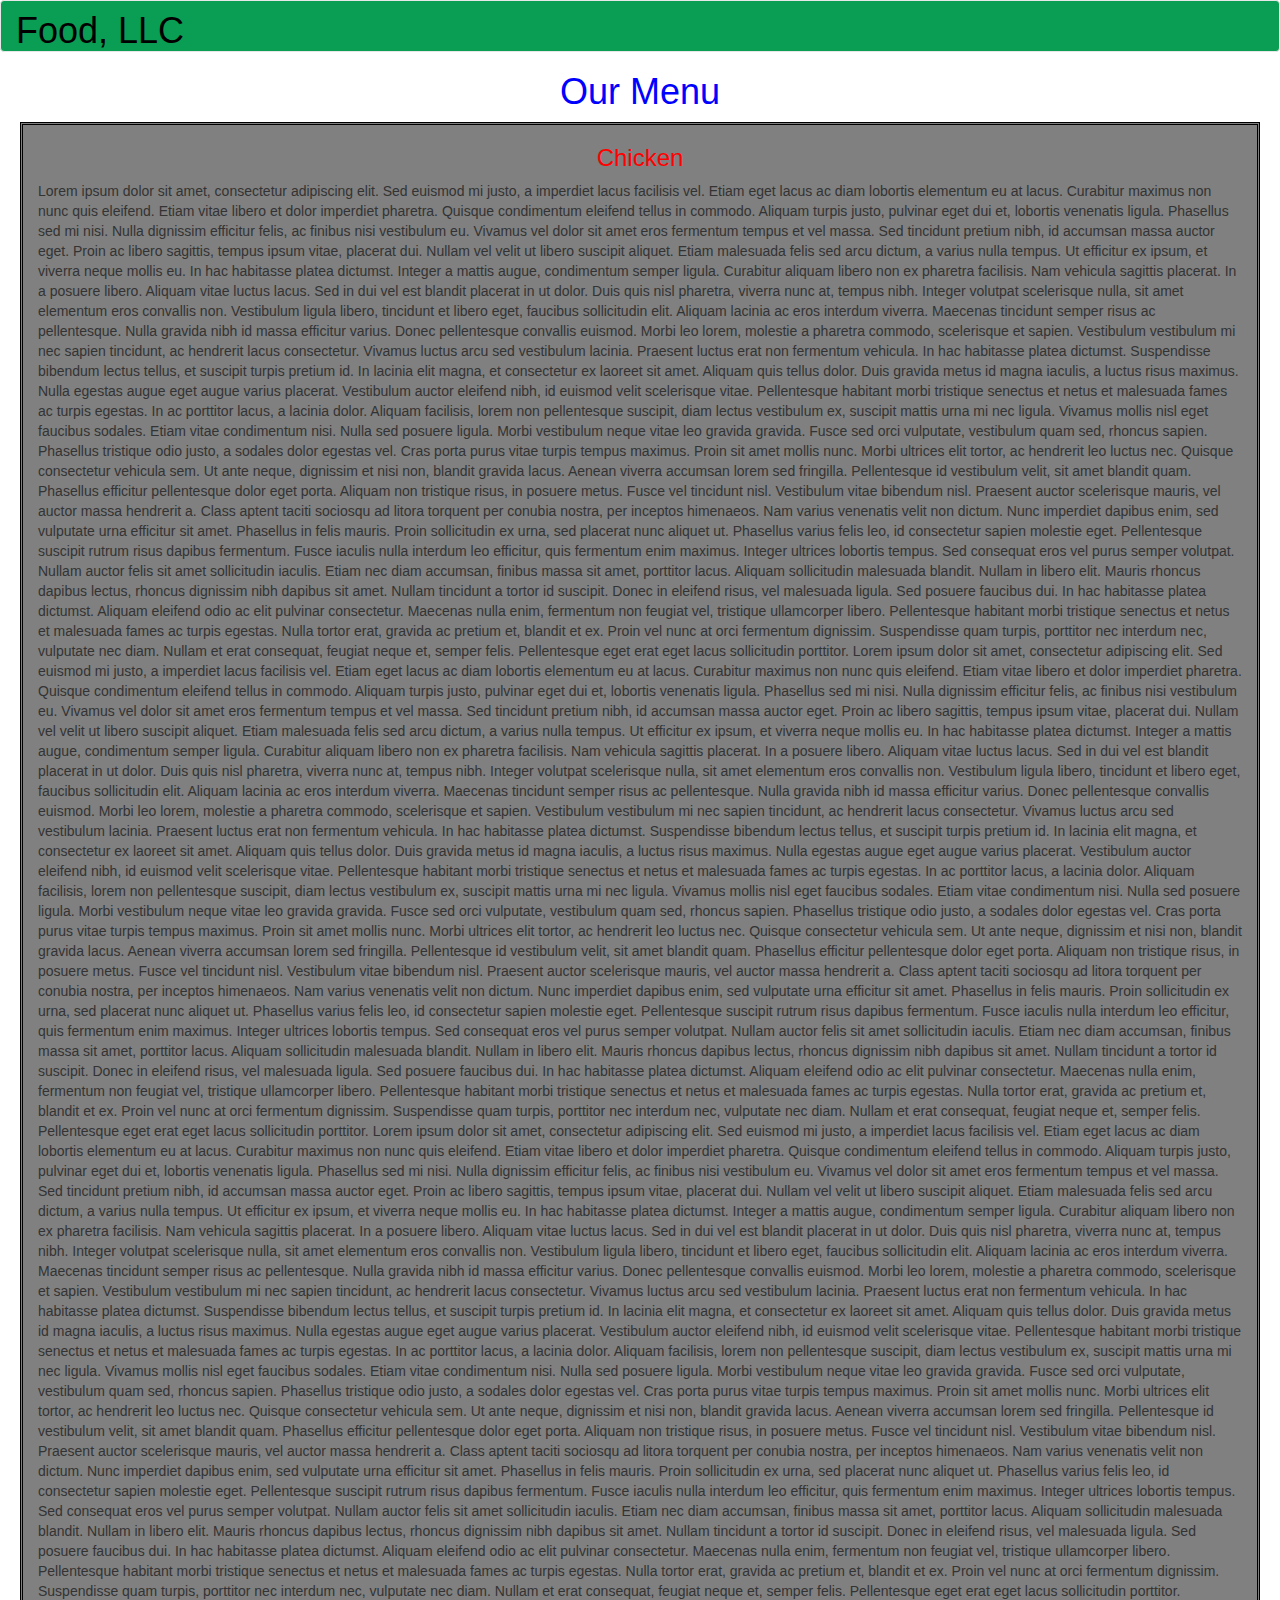
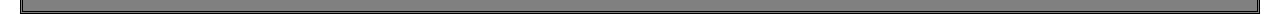
==== module3-solution/module3-solution.html @ 18265cf1 "module3" ====
<!DOCTYPE html>
<html>
<head>
	<meta charset="utf-8">
    <meta http-equiv="X-UA-Compatible" content="IE=edge">
    <meta name="viewport" content="width=device-width, initial-scale=1">
    <title>Module3-solution</title>
    <script src="//ajax.googleapis.com/ajax/libs/jquery/1.11.0/jquery.min.js"></script>
	<script src="//netdna.bootstrapcdn.com/bootstrap/3.1.1/js/bootstrap.min.js"></script>
	<link rel="stylesheet" type="text/css" href="//netdna.bootstrapcdn.com/bootstrap/3.1.1/css/bootstrap.min.css">
    <link rel="stylesheet" href="css/bootstrap.min.css">
    <link rel="stylesheet" href="css/module3-solution.css">
     <!-- jQuery (Bootstrap JS plugins depend on it) -->
    
</head>
<body>
	<nav class="navbar navbar-default">
	  <div class="container-fluid">
	    <!-- Brand and toggle get grouped for better mobile display -->
	    <div class="navbar-header">
	      <button type="button" class="navbar-toggle collapsed" data-toggle="collapse" data-target="#collapse-navbar" aria-expanded="false">
	        <span class="sr-only">Toggle navigation</span>
	        <span class="icon-bar"></span>
	        <span class="icon-bar"></span>
	        <span class="icon-bar"></span>
	      </button>
	      <a class="navbar-brand" href="#"><h1>Food, LLC</h1></a>
	    </div>

	    <!-- Collect the nav links, forms, and other content for toggling -->
	    <div class="collapse navbar-collapse " id="collapse-navbar">
	     <ul class="nav navbar-nav navbar-right visible-xs">
	        <li class="elementos_menu"><a href="#">Chicken</a></li>
	        <hr>
	        <li class="elementos_menu"><a href="#">Beef</a></li>
	        <hr>
	        <li class="elementos_menu"><a href="#">Sushi</a></li>
	        
	     </ul>
	    </div><!-- /.navbar-collapse -->
	  </div><!-- /.container-fluid -->
	</nav>
	<h1 class="title">Our Menu</h1>

	<div class="container-fluid div-margin1" id="main-content">
		<div class="row">
			<div class="col-xs-12 ">
				<h3 id="main-content-h3">Chicken</h3>
				<p>Lorem ipsum dolor sit amet, consectetur adipiscing elit. Sed euismod mi justo, a imperdiet lacus facilisis vel. Etiam eget lacus ac diam lobortis elementum eu at lacus. Curabitur maximus non nunc quis eleifend. Etiam vitae libero et dolor imperdiet pharetra. Quisque condimentum eleifend tellus in commodo. Aliquam turpis justo, pulvinar eget dui et, lobortis venenatis ligula. Phasellus sed mi nisi. Nulla dignissim efficitur felis, ac finibus nisi vestibulum eu. Vivamus vel dolor sit amet eros fermentum tempus et vel massa. Sed tincidunt pretium nibh, id accumsan massa auctor eget. Proin ac libero sagittis, tempus ipsum vitae, placerat dui. Nullam vel velit ut libero suscipit aliquet. Etiam malesuada felis sed arcu dictum, a varius nulla tempus.

				Ut efficitur ex ipsum, et viverra neque mollis eu. In hac habitasse platea dictumst. Integer a mattis augue, condimentum semper ligula. Curabitur aliquam libero non ex pharetra facilisis. Nam vehicula sagittis placerat. In a posuere libero. Aliquam vitae luctus lacus. Sed in dui vel est blandit placerat in ut dolor. Duis quis nisl pharetra, viverra nunc at, tempus nibh. Integer volutpat scelerisque nulla, sit amet elementum eros convallis non. Vestibulum ligula libero, tincidunt et libero eget, faucibus sollicitudin elit. Aliquam lacinia ac eros interdum viverra. Maecenas tincidunt semper risus ac pellentesque. Nulla gravida nibh id massa efficitur varius. Donec pellentesque convallis euismod.

				Morbi leo lorem, molestie a pharetra commodo, scelerisque et sapien. Vestibulum vestibulum mi nec sapien tincidunt, ac hendrerit lacus consectetur. Vivamus luctus arcu sed vestibulum lacinia. Praesent luctus erat non fermentum vehicula. In hac habitasse platea dictumst. Suspendisse bibendum lectus tellus, et suscipit turpis pretium id. In lacinia elit magna, et consectetur ex laoreet sit amet. Aliquam quis tellus dolor. Duis gravida metus id magna iaculis, a luctus risus maximus. Nulla egestas augue eget augue varius placerat. Vestibulum auctor eleifend nibh, id euismod velit scelerisque vitae. Pellentesque habitant morbi tristique senectus et netus et malesuada fames ac turpis egestas. In ac porttitor lacus, a lacinia dolor. Aliquam facilisis, lorem non pellentesque suscipit, diam lectus vestibulum ex, suscipit mattis urna mi nec ligula. Vivamus mollis nisl eget faucibus sodales.

				Etiam vitae condimentum nisi. Nulla sed posuere ligula. Morbi vestibulum neque vitae leo gravida gravida. Fusce sed orci vulputate, vestibulum quam sed, rhoncus sapien. Phasellus tristique odio justo, a sodales dolor egestas vel. Cras porta purus vitae turpis tempus maximus. Proin sit amet mollis nunc. Morbi ultrices elit tortor, ac hendrerit leo luctus nec.

				Quisque consectetur vehicula sem. Ut ante neque, dignissim et nisi non, blandit gravida lacus. Aenean viverra accumsan lorem sed fringilla. Pellentesque id vestibulum velit, sit amet blandit quam. Phasellus efficitur pellentesque dolor eget porta. Aliquam non tristique risus, in posuere metus. Fusce vel tincidunt nisl. Vestibulum vitae bibendum nisl. Praesent auctor scelerisque mauris, vel auctor massa hendrerit a. Class aptent taciti sociosqu ad litora torquent per conubia nostra, per inceptos himenaeos. Nam varius venenatis velit non dictum. Nunc imperdiet dapibus enim, sed vulputate urna efficitur sit amet.

				Phasellus in felis mauris. Proin sollicitudin ex urna, sed placerat nunc aliquet ut. Phasellus varius felis leo, id consectetur sapien molestie eget. Pellentesque suscipit rutrum risus dapibus fermentum. Fusce iaculis nulla interdum leo efficitur, quis fermentum enim maximus. Integer ultrices lobortis tempus. Sed consequat eros vel purus semper volutpat. Nullam auctor felis sit amet sollicitudin iaculis. Etiam nec diam accumsan, finibus massa sit amet, porttitor lacus. Aliquam sollicitudin malesuada blandit. Nullam in libero elit. Mauris rhoncus dapibus lectus, rhoncus dignissim nibh dapibus sit amet. Nullam tincidunt a tortor id suscipit. Donec in eleifend risus, vel malesuada ligula.

				Sed posuere faucibus dui. In hac habitasse platea dictumst. Aliquam eleifend odio ac elit pulvinar consectetur. Maecenas nulla enim, fermentum non feugiat vel, tristique ullamcorper libero. Pellentesque habitant morbi tristique senectus et netus et malesuada fames ac turpis egestas. Nulla tortor erat, gravida ac pretium et, blandit et ex. Proin vel nunc at orci fermentum dignissim. Suspendisse quam turpis, porttitor nec interdum nec, vulputate nec diam. Nullam et erat consequat, feugiat neque et, semper felis. Pellentesque eget erat eget lacus sollicitudin porttitor.
				Lorem ipsum dolor sit amet, consectetur adipiscing elit. Sed euismod mi justo, a imperdiet lacus facilisis vel. Etiam eget lacus ac diam lobortis elementum eu at lacus. Curabitur maximus non nunc quis eleifend. Etiam vitae libero et dolor imperdiet pharetra. Quisque condimentum eleifend tellus in commodo. Aliquam turpis justo, pulvinar eget dui et, lobortis venenatis ligula. Phasellus sed mi nisi. Nulla dignissim efficitur felis, ac finibus nisi vestibulum eu. Vivamus vel dolor sit amet eros fermentum tempus et vel massa. Sed tincidunt pretium nibh, id accumsan massa auctor eget. Proin ac libero sagittis, tempus ipsum vitae, placerat dui. Nullam vel velit ut libero suscipit aliquet. Etiam malesuada felis sed arcu dictum, a varius nulla tempus.

				Ut efficitur ex ipsum, et viverra neque mollis eu. In hac habitasse platea dictumst. Integer a mattis augue, condimentum semper ligula. Curabitur aliquam libero non ex pharetra facilisis. Nam vehicula sagittis placerat. In a posuere libero. Aliquam vitae luctus lacus. Sed in dui vel est blandit placerat in ut dolor. Duis quis nisl pharetra, viverra nunc at, tempus nibh. Integer volutpat scelerisque nulla, sit amet elementum eros convallis non. Vestibulum ligula libero, tincidunt et libero eget, faucibus sollicitudin elit. Aliquam lacinia ac eros interdum viverra. Maecenas tincidunt semper risus ac pellentesque. Nulla gravida nibh id massa efficitur varius. Donec pellentesque convallis euismod.

				Morbi leo lorem, molestie a pharetra commodo, scelerisque et sapien. Vestibulum vestibulum mi nec sapien tincidunt, ac hendrerit lacus consectetur. Vivamus luctus arcu sed vestibulum lacinia. Praesent luctus erat non fermentum vehicula. In hac habitasse platea dictumst. Suspendisse bibendum lectus tellus, et suscipit turpis pretium id. In lacinia elit magna, et consectetur ex laoreet sit amet. Aliquam quis tellus dolor. Duis gravida metus id magna iaculis, a luctus risus maximus. Nulla egestas augue eget augue varius placerat. Vestibulum auctor eleifend nibh, id euismod velit scelerisque vitae. Pellentesque habitant morbi tristique senectus et netus et malesuada fames ac turpis egestas. In ac porttitor lacus, a lacinia dolor. Aliquam facilisis, lorem non pellentesque suscipit, diam lectus vestibulum ex, suscipit mattis urna mi nec ligula. Vivamus mollis nisl eget faucibus sodales.

				Etiam vitae condimentum nisi. Nulla sed posuere ligula. Morbi vestibulum neque vitae leo gravida gravida. Fusce sed orci vulputate, vestibulum quam sed, rhoncus sapien. Phasellus tristique odio justo, a sodales dolor egestas vel. Cras porta purus vitae turpis tempus maximus. Proin sit amet mollis nunc. Morbi ultrices elit tortor, ac hendrerit leo luctus nec.

				Quisque consectetur vehicula sem. Ut ante neque, dignissim et nisi non, blandit gravida lacus. Aenean viverra accumsan lorem sed fringilla. Pellentesque id vestibulum velit, sit amet blandit quam. Phasellus efficitur pellentesque dolor eget porta. Aliquam non tristique risus, in posuere metus. Fusce vel tincidunt nisl. Vestibulum vitae bibendum nisl. Praesent auctor scelerisque mauris, vel auctor massa hendrerit a. Class aptent taciti sociosqu ad litora torquent per conubia nostra, per inceptos himenaeos. Nam varius venenatis velit non dictum. Nunc imperdiet dapibus enim, sed vulputate urna efficitur sit amet.

				Phasellus in felis mauris. Proin sollicitudin ex urna, sed placerat nunc aliquet ut. Phasellus varius felis leo, id consectetur sapien molestie eget. Pellentesque suscipit rutrum risus dapibus fermentum. Fusce iaculis nulla interdum leo efficitur, quis fermentum enim maximus. Integer ultrices lobortis tempus. Sed consequat eros vel purus semper volutpat. Nullam auctor felis sit amet sollicitudin iaculis. Etiam nec diam accumsan, finibus massa sit amet, porttitor lacus. Aliquam sollicitudin malesuada blandit. Nullam in libero elit. Mauris rhoncus dapibus lectus, rhoncus dignissim nibh dapibus sit amet. Nullam tincidunt a tortor id suscipit. Donec in eleifend risus, vel malesuada ligula.

				Sed posuere faucibus dui. In hac habitasse platea dictumst. Aliquam eleifend odio ac elit pulvinar consectetur. Maecenas nulla enim, fermentum non feugiat vel, tristique ullamcorper libero. Pellentesque habitant morbi tristique senectus et netus et malesuada fames ac turpis egestas. Nulla tortor erat, gravida ac pretium et, blandit et ex. Proin vel nunc at orci fermentum dignissim. Suspendisse quam turpis, porttitor nec interdum nec, vulputate nec diam. Nullam et erat consequat, feugiat neque et, semper felis. Pellentesque eget erat eget lacus sollicitudin porttitor.
				Lorem ipsum dolor sit amet, consectetur adipiscing elit. Sed euismod mi justo, a imperdiet lacus facilisis vel. Etiam eget lacus ac diam lobortis elementum eu at lacus. Curabitur maximus non nunc quis eleifend. Etiam vitae libero et dolor imperdiet pharetra. Quisque condimentum eleifend tellus in commodo. Aliquam turpis justo, pulvinar eget dui et, lobortis venenatis ligula. Phasellus sed mi nisi. Nulla dignissim efficitur felis, ac finibus nisi vestibulum eu. Vivamus vel dolor sit amet eros fermentum tempus et vel massa. Sed tincidunt pretium nibh, id accumsan massa auctor eget. Proin ac libero sagittis, tempus ipsum vitae, placerat dui. Nullam vel velit ut libero suscipit aliquet. Etiam malesuada felis sed arcu dictum, a varius nulla tempus.

				Ut efficitur ex ipsum, et viverra neque mollis eu. In hac habitasse platea dictumst. Integer a mattis augue, condimentum semper ligula. Curabitur aliquam libero non ex pharetra facilisis. Nam vehicula sagittis placerat. In a posuere libero. Aliquam vitae luctus lacus. Sed in dui vel est blandit placerat in ut dolor. Duis quis nisl pharetra, viverra nunc at, tempus nibh. Integer volutpat scelerisque nulla, sit amet elementum eros convallis non. Vestibulum ligula libero, tincidunt et libero eget, faucibus sollicitudin elit. Aliquam lacinia ac eros interdum viverra. Maecenas tincidunt semper risus ac pellentesque. Nulla gravida nibh id massa efficitur varius. Donec pellentesque convallis euismod.

				Morbi leo lorem, molestie a pharetra commodo, scelerisque et sapien. Vestibulum vestibulum mi nec sapien tincidunt, ac hendrerit lacus consectetur. Vivamus luctus arcu sed vestibulum lacinia. Praesent luctus erat non fermentum vehicula. In hac habitasse platea dictumst. Suspendisse bibendum lectus tellus, et suscipit turpis pretium id. In lacinia elit magna, et consectetur ex laoreet sit amet. Aliquam quis tellus dolor. Duis gravida metus id magna iaculis, a luctus risus maximus. Nulla egestas augue eget augue varius placerat. Vestibulum auctor eleifend nibh, id euismod velit scelerisque vitae. Pellentesque habitant morbi tristique senectus et netus et malesuada fames ac turpis egestas. In ac porttitor lacus, a lacinia dolor. Aliquam facilisis, lorem non pellentesque suscipit, diam lectus vestibulum ex, suscipit mattis urna mi nec ligula. Vivamus mollis nisl eget faucibus sodales.

				Etiam vitae condimentum nisi. Nulla sed posuere ligula. Morbi vestibulum neque vitae leo gravida gravida. Fusce sed orci vulputate, vestibulum quam sed, rhoncus sapien. Phasellus tristique odio justo, a sodales dolor egestas vel. Cras porta purus vitae turpis tempus maximus. Proin sit amet mollis nunc. Morbi ultrices elit tortor, ac hendrerit leo luctus nec.

				Quisque consectetur vehicula sem. Ut ante neque, dignissim et nisi non, blandit gravida lacus. Aenean viverra accumsan lorem sed fringilla. Pellentesque id vestibulum velit, sit amet blandit quam. Phasellus efficitur pellentesque dolor eget porta. Aliquam non tristique risus, in posuere metus. Fusce vel tincidunt nisl. Vestibulum vitae bibendum nisl. Praesent auctor scelerisque mauris, vel auctor massa hendrerit a. Class aptent taciti sociosqu ad litora torquent per conubia nostra, per inceptos himenaeos. Nam varius venenatis velit non dictum. Nunc imperdiet dapibus enim, sed vulputate urna efficitur sit amet.

				Phasellus in felis mauris. Proin sollicitudin ex urna, sed placerat nunc aliquet ut. Phasellus varius felis leo, id consectetur sapien molestie eget. Pellentesque suscipit rutrum risus dapibus fermentum. Fusce iaculis nulla interdum leo efficitur, quis fermentum enim maximus. Integer ultrices lobortis tempus. Sed consequat eros vel purus semper volutpat. Nullam auctor felis sit amet sollicitudin iaculis. Etiam nec diam accumsan, finibus massa sit amet, porttitor lacus. Aliquam sollicitudin malesuada blandit. Nullam in libero elit. Mauris rhoncus dapibus lectus, rhoncus dignissim nibh dapibus sit amet. Nullam tincidunt a tortor id suscipit. Donec in eleifend risus, vel malesuada ligula.

				Sed posuere faucibus dui. In hac habitasse platea dictumst. Aliquam eleifend odio ac elit pulvinar consectetur. Maecenas nulla enim, fermentum non feugiat vel, tristique ullamcorper libero. Pellentesque habitant morbi tristique senectus et netus et malesuada fames ac turpis egestas. Nulla tortor erat, gravida ac pretium et, blandit et ex. Proin vel nunc at orci fermentum dignissim. Suspendisse quam turpis, porttitor nec interdum nec, vulputate nec diam. Nullam et erat consequat, feugiat neque et, semper felis. Pellentesque eget erat eget lacus sollicitudin porttitor.

				</p>
			</div>
		</div>
	</div>

</body>
</html>
---- module3-solution/css/module3-solution.css ----
body {

}

.title{
	text-align: center;
	color: blue;
}

#main-content {
	
	border-color: black;
	background-color: grey;
	border-style:double;
}

#collapse-navbar a {
	text-align: center;
	font-size: 14px;
	color:black;

}

#collapse-navbar hr {
	border: 1px solid black;

}

 .collapse .navbar-collapse {
	border-color:black;

}


#main-content-h3 {
	text-align: center;
	color: red;
}

.div-margin1 {

	margin-left: 20px;
	margin-right: 20px;
}

.navbar,.navbar-default{
	background-color:  #099e53 ;
}

.navbar-brand h1 {
	color:black;
	font-size: : 24px;
	margin-top:-5px; 
	padding-bottom:0;
	margin-bottom: 0; 
}

.navbar-header button.navbar-toggle, .navbar-header .icon-bar{
	border:1px solid  #abc202;
	
}

.nav .navbar-nav {
	color:black;
}
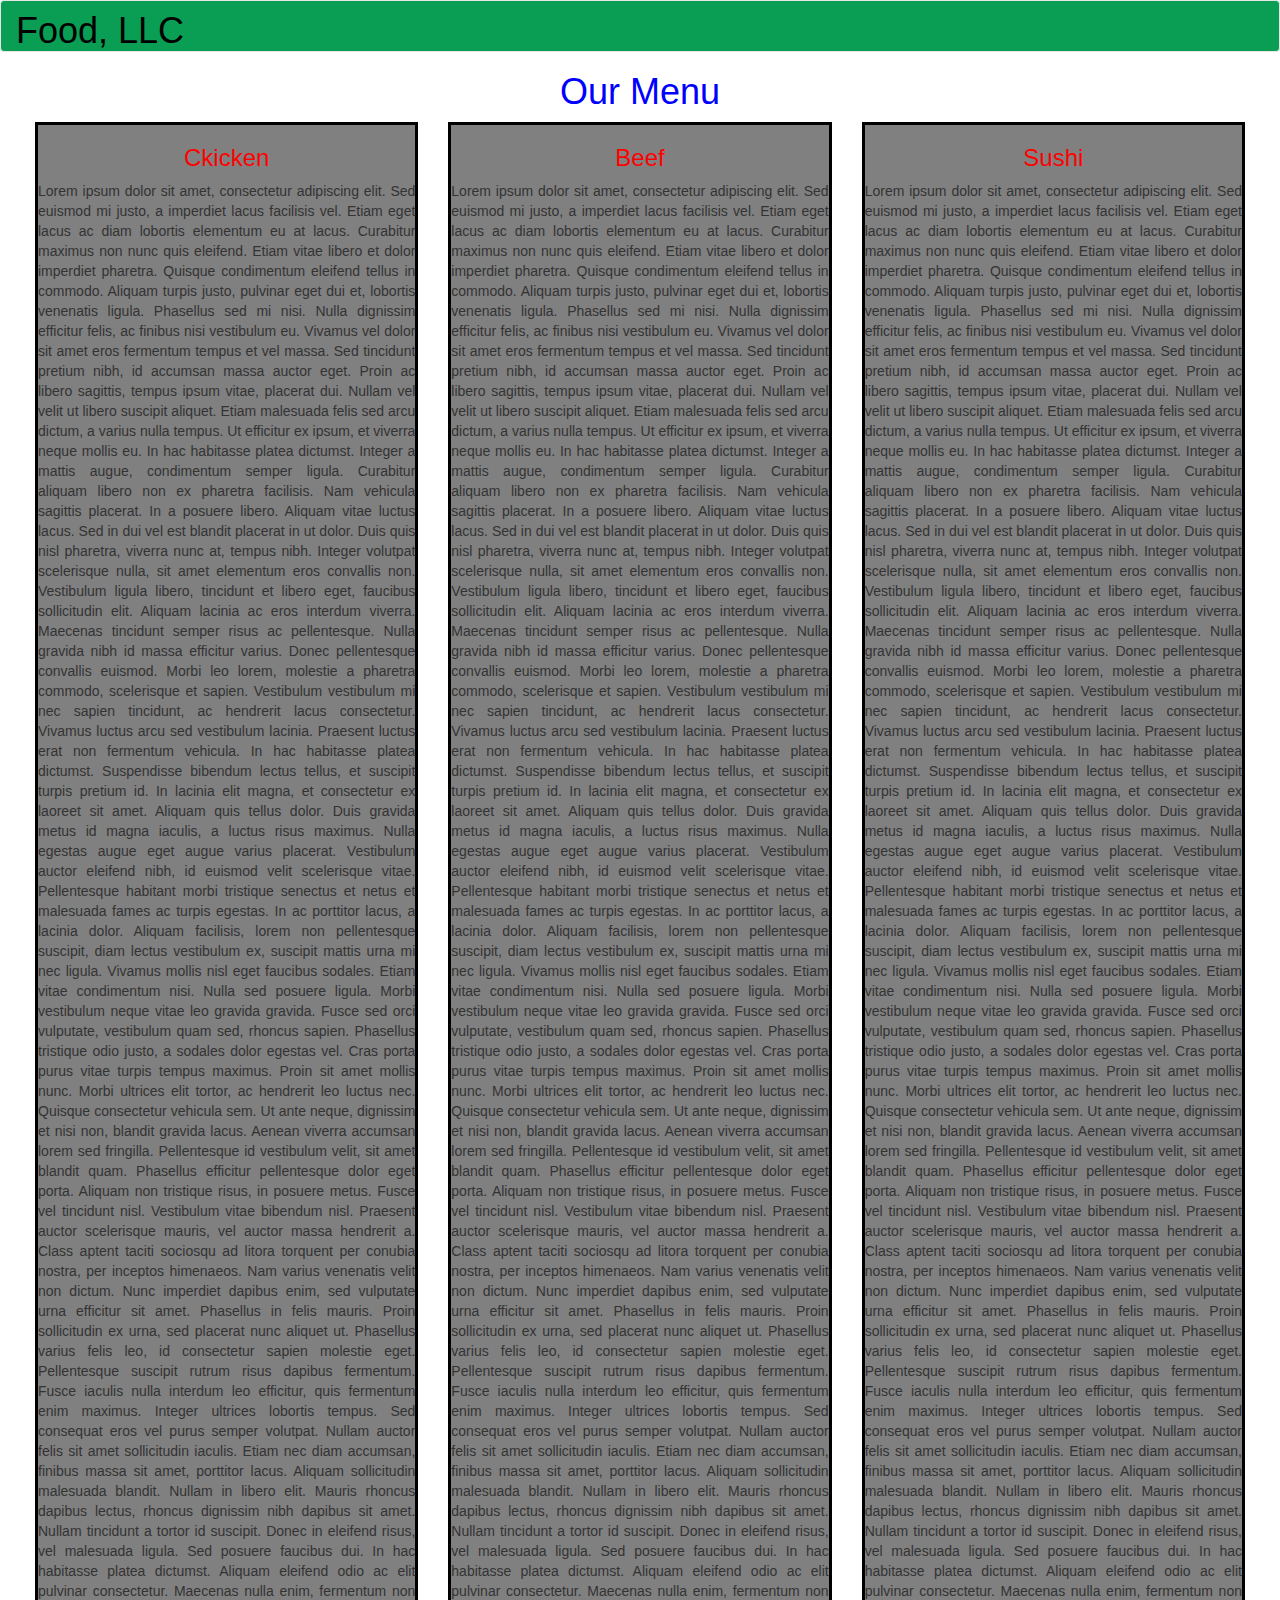
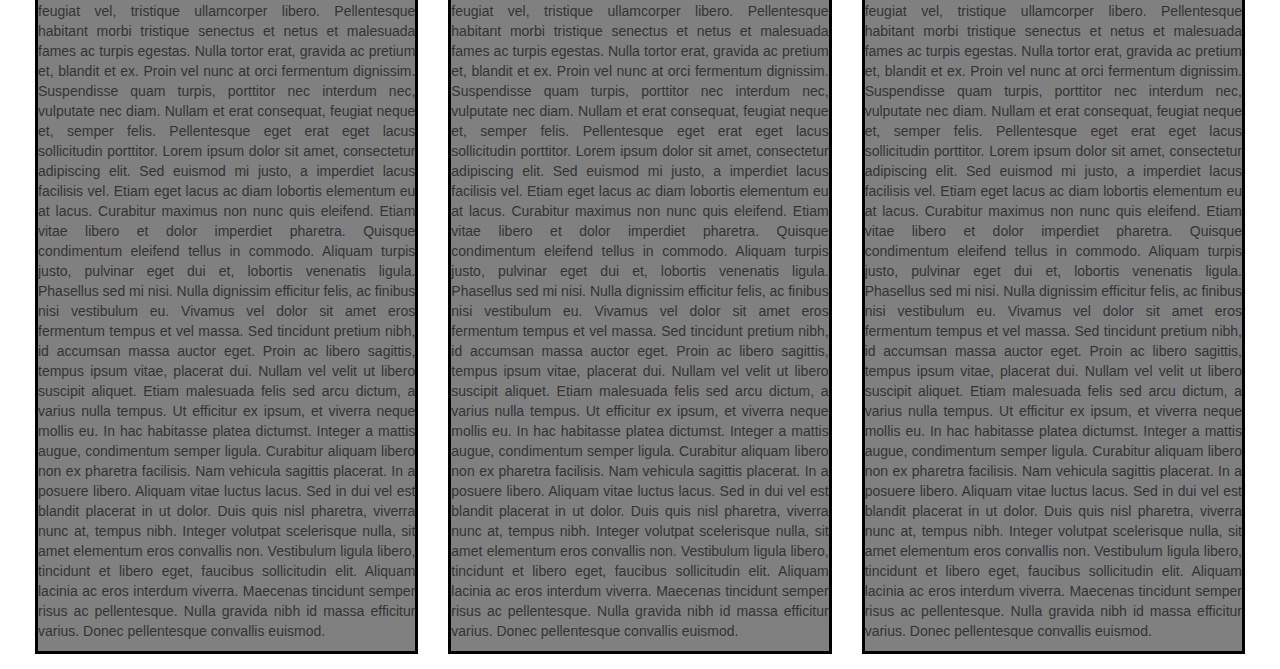
==== commit 36a48a59: "mejora" ====
--- a/module3-solution/module3-solution.html
+++ b/module3-solution/module3-solution.html
@@ -30,63 +30,116 @@
 	    <!-- Collect the nav links, forms, and other content for toggling -->
 	    <div class="collapse navbar-collapse " id="collapse-navbar">
 	     <ul class="nav navbar-nav navbar-right visible-xs">
-	        <li class="elementos_menu"><a href="#">Chicken</a></li>
+	        <li class="elementos_menu"><a href="#Chicken-tile">Chicken</a></li>
 	        <hr>
-	        <li class="elementos_menu"><a href="#">Beef</a></li>
+	        <li class="elementos_menu"><a href="#Beef-tile">Beef</a></li>
 	        <hr>
-	        <li class="elementos_menu"><a href="#">Sushi</a></li>
+	        <li class="elementos_menu"><a href="#Sushi-tile">Sushi</a></li>
 	        
 	     </ul>
 	    </div><!-- /.navbar-collapse -->
 	  </div><!-- /.container-fluid -->
 	</nav>
-	<h1 class="title">Our Menu</h1>
+	<h1 class="title" id="Main">Our Menu</h1>
 
 	<div class="container-fluid div-margin1" id="main-content">
 		<div class="row">
-			<div class="col-xs-12 ">
-				<h3 id="main-content-h3">Chicken</h3>
-				<p>Lorem ipsum dolor sit amet, consectetur adipiscing elit. Sed euismod mi justo, a imperdiet lacus facilisis vel. Etiam eget lacus ac diam lobortis elementum eu at lacus. Curabitur maximus non nunc quis eleifend. Etiam vitae libero et dolor imperdiet pharetra. Quisque condimentum eleifend tellus in commodo. Aliquam turpis justo, pulvinar eget dui et, lobortis venenatis ligula. Phasellus sed mi nisi. Nulla dignissim efficitur felis, ac finibus nisi vestibulum eu. Vivamus vel dolor sit amet eros fermentum tempus et vel massa. Sed tincidunt pretium nibh, id accumsan massa auctor eget. Proin ac libero sagittis, tempus ipsum vitae, placerat dui. Nullam vel velit ut libero suscipit aliquet. Etiam malesuada felis sed arcu dictum, a varius nulla tempus.
+			<div class="col-xs-12 col-sm-6 col-md-4 ">
+				<div id="Chicken-tile">
+					<h3 class="text-center" id="main-content-h3">Ckicken</h3>
+					<p class="text-justify">Lorem ipsum dolor sit amet, consectetur adipiscing elit. Sed euismod mi justo, a imperdiet lacus facilisis vel. Etiam eget lacus ac diam lobortis elementum eu at lacus. Curabitur maximus non nunc quis eleifend. Etiam vitae libero et dolor imperdiet pharetra. Quisque condimentum eleifend tellus in commodo. Aliquam turpis justo, pulvinar eget dui et, lobortis venenatis ligula. Phasellus sed mi nisi. Nulla dignissim efficitur felis, ac finibus nisi vestibulum eu. Vivamus vel dolor sit amet eros fermentum tempus et vel massa. Sed tincidunt pretium nibh, id accumsan massa auctor eget. Proin ac libero sagittis, tempus ipsum vitae, placerat dui. Nullam vel velit ut libero suscipit aliquet. Etiam malesuada felis sed arcu dictum, a varius nulla tempus.
 
-				Ut efficitur ex ipsum, et viverra neque mollis eu. In hac habitasse platea dictumst. Integer a mattis augue, condimentum semper ligula. Curabitur aliquam libero non ex pharetra facilisis. Nam vehicula sagittis placerat. In a posuere libero. Aliquam vitae luctus lacus. Sed in dui vel est blandit placerat in ut dolor. Duis quis nisl pharetra, viverra nunc at, tempus nibh. Integer volutpat scelerisque nulla, sit amet elementum eros convallis non. Vestibulum ligula libero, tincidunt et libero eget, faucibus sollicitudin elit. Aliquam lacinia ac eros interdum viverra. Maecenas tincidunt semper risus ac pellentesque. Nulla gravida nibh id massa efficitur varius. Donec pellentesque convallis euismod.
+					Ut efficitur ex ipsum, et viverra neque mollis eu. In hac habitasse platea dictumst. Integer a mattis augue, condimentum semper ligula. Curabitur aliquam libero non ex pharetra facilisis. Nam vehicula sagittis placerat. In a posuere libero. Aliquam vitae luctus lacus. Sed in dui vel est blandit placerat in ut dolor. Duis quis nisl pharetra, viverra nunc at, tempus nibh. Integer volutpat scelerisque nulla, sit amet elementum eros convallis non. Vestibulum ligula libero, tincidunt et libero eget, faucibus sollicitudin elit. Aliquam lacinia ac eros interdum viverra. Maecenas tincidunt semper risus ac pellentesque. Nulla gravida nibh id massa efficitur varius. Donec pellentesque convallis euismod.
 
-				Morbi leo lorem, molestie a pharetra commodo, scelerisque et sapien. Vestibulum vestibulum mi nec sapien tincidunt, ac hendrerit lacus consectetur. Vivamus luctus arcu sed vestibulum lacinia. Praesent luctus erat non fermentum vehicula. In hac habitasse platea dictumst. Suspendisse bibendum lectus tellus, et suscipit turpis pretium id. In lacinia elit magna, et consectetur ex laoreet sit amet. Aliquam quis tellus dolor. Duis gravida metus id magna iaculis, a luctus risus maximus. Nulla egestas augue eget augue varius placerat. Vestibulum auctor eleifend nibh, id euismod velit scelerisque vitae. Pellentesque habitant morbi tristique senectus et netus et malesuada fames ac turpis egestas. In ac porttitor lacus, a lacinia dolor. Aliquam facilisis, lorem non pellentesque suscipit, diam lectus vestibulum ex, suscipit mattis urna mi nec ligula. Vivamus mollis nisl eget faucibus sodales.
+					Morbi leo lorem, molestie a pharetra commodo, scelerisque et sapien. Vestibulum vestibulum mi nec sapien tincidunt, ac hendrerit lacus consectetur. Vivamus luctus arcu sed vestibulum lacinia. Praesent luctus erat non fermentum vehicula. In hac habitasse platea dictumst. Suspendisse bibendum lectus tellus, et suscipit turpis pretium id. In lacinia elit magna, et consectetur ex laoreet sit amet. Aliquam quis tellus dolor. Duis gravida metus id magna iaculis, a luctus risus maximus. Nulla egestas augue eget augue varius placerat. Vestibulum auctor eleifend nibh, id euismod velit scelerisque vitae. Pellentesque habitant morbi tristique senectus et netus et malesuada fames ac turpis egestas. In ac porttitor lacus, a lacinia dolor. Aliquam facilisis, lorem non pellentesque suscipit, diam lectus vestibulum ex, suscipit mattis urna mi nec ligula. Vivamus mollis nisl eget faucibus sodales.
 
-				Etiam vitae condimentum nisi. Nulla sed posuere ligula. Morbi vestibulum neque vitae leo gravida gravida. Fusce sed orci vulputate, vestibulum quam sed, rhoncus sapien. Phasellus tristique odio justo, a sodales dolor egestas vel. Cras porta purus vitae turpis tempus maximus. Proin sit amet mollis nunc. Morbi ultrices elit tortor, ac hendrerit leo luctus nec.
+					Etiam vitae condimentum nisi. Nulla sed posuere ligula. Morbi vestibulum neque vitae leo gravida gravida. Fusce sed orci vulputate, vestibulum quam sed, rhoncus sapien. Phasellus tristique odio justo, a sodales dolor egestas vel. Cras porta purus vitae turpis tempus maximus. Proin sit amet mollis nunc. Morbi ultrices elit tortor, ac hendrerit leo luctus nec.
 
-				Quisque consectetur vehicula sem. Ut ante neque, dignissim et nisi non, blandit gravida lacus. Aenean viverra accumsan lorem sed fringilla. Pellentesque id vestibulum velit, sit amet blandit quam. Phasellus efficitur pellentesque dolor eget porta. Aliquam non tristique risus, in posuere metus. Fusce vel tincidunt nisl. Vestibulum vitae bibendum nisl. Praesent auctor scelerisque mauris, vel auctor massa hendrerit a. Class aptent taciti sociosqu ad litora torquent per conubia nostra, per inceptos himenaeos. Nam varius venenatis velit non dictum. Nunc imperdiet dapibus enim, sed vulputate urna efficitur sit amet.
+					Quisque consectetur vehicula sem. Ut ante neque, dignissim et nisi non, blandit gravida lacus. Aenean viverra accumsan lorem sed fringilla. Pellentesque id vestibulum velit, sit amet blandit quam. Phasellus efficitur pellentesque dolor eget porta. Aliquam non tristique risus, in posuere metus. Fusce vel tincidunt nisl. Vestibulum vitae bibendum nisl. Praesent auctor scelerisque mauris, vel auctor massa hendrerit a. Class aptent taciti sociosqu ad litora torquent per conubia nostra, per inceptos himenaeos. Nam varius venenatis velit non dictum. Nunc imperdiet dapibus enim, sed vulputate urna efficitur sit amet.
 
-				Phasellus in felis mauris. Proin sollicitudin ex urna, sed placerat nunc aliquet ut. Phasellus varius felis leo, id consectetur sapien molestie eget. Pellentesque suscipit rutrum risus dapibus fermentum. Fusce iaculis nulla interdum leo efficitur, quis fermentum enim maximus. Integer ultrices lobortis tempus. Sed consequat eros vel purus semper volutpat. Nullam auctor felis sit amet sollicitudin iaculis. Etiam nec diam accumsan, finibus massa sit amet, porttitor lacus. Aliquam sollicitudin malesuada blandit. Nullam in libero elit. Mauris rhoncus dapibus lectus, rhoncus dignissim nibh dapibus sit amet. Nullam tincidunt a tortor id suscipit. Donec in eleifend risus, vel malesuada ligula.
+					Phasellus in felis mauris. Proin sollicitudin ex urna, sed placerat nunc aliquet ut. Phasellus varius felis leo, id consectetur sapien molestie eget. Pellentesque suscipit rutrum risus dapibus fermentum. Fusce iaculis nulla interdum leo efficitur, quis fermentum enim maximus. Integer ultrices lobortis tempus. Sed consequat eros vel purus semper volutpat. Nullam auctor felis sit amet sollicitudin iaculis. Etiam nec diam accumsan, finibus massa sit amet, porttitor lacus. Aliquam sollicitudin malesuada blandit. Nullam in libero elit. Mauris rhoncus dapibus lectus, rhoncus dignissim nibh dapibus sit amet. Nullam tincidunt a tortor id suscipit. Donec in eleifend risus, vel malesuada ligula.
 
-				Sed posuere faucibus dui. In hac habitasse platea dictumst. Aliquam eleifend odio ac elit pulvinar consectetur. Maecenas nulla enim, fermentum non feugiat vel, tristique ullamcorper libero. Pellentesque habitant morbi tristique senectus et netus et malesuada fames ac turpis egestas. Nulla tortor erat, gravida ac pretium et, blandit et ex. Proin vel nunc at orci fermentum dignissim. Suspendisse quam turpis, porttitor nec interdum nec, vulputate nec diam. Nullam et erat consequat, feugiat neque et, semper felis. Pellentesque eget erat eget lacus sollicitudin porttitor.
-				Lorem ipsum dolor sit amet, consectetur adipiscing elit. Sed euismod mi justo, a imperdiet lacus facilisis vel. Etiam eget lacus ac diam lobortis elementum eu at lacus. Curabitur maximus non nunc quis eleifend. Etiam vitae libero et dolor imperdiet pharetra. Quisque condimentum eleifend tellus in commodo. Aliquam turpis justo, pulvinar eget dui et, lobortis venenatis ligula. Phasellus sed mi nisi. Nulla dignissim efficitur felis, ac finibus nisi vestibulum eu. Vivamus vel dolor sit amet eros fermentum tempus et vel massa. Sed tincidunt pretium nibh, id accumsan massa auctor eget. Proin ac libero sagittis, tempus ipsum vitae, placerat dui. Nullam vel velit ut libero suscipit aliquet. Etiam malesuada felis sed arcu dictum, a varius nulla tempus.
+					Sed posuere faucibus dui. In hac habitasse platea dictumst. Aliquam eleifend odio ac elit pulvinar consectetur. Maecenas nulla enim, fermentum non feugiat vel, tristique ullamcorper libero. Pellentesque habitant morbi tristique senectus et netus et malesuada fames ac turpis egestas. Nulla tortor erat, gravida ac pretium et, blandit et ex. Proin vel nunc at orci fermentum dignissim. Suspendisse quam turpis, porttitor nec interdum nec, vulputate nec diam. Nullam et erat consequat, feugiat neque et, semper felis. Pellentesque eget erat eget lacus sollicitudin porttitor.
+					Lorem ipsum dolor sit amet, consectetur adipiscing elit. Sed euismod mi justo, a imperdiet lacus facilisis vel. Etiam eget lacus ac diam lobortis elementum eu at lacus. Curabitur maximus non nunc quis eleifend. Etiam vitae libero et dolor imperdiet pharetra. Quisque condimentum eleifend tellus in commodo. Aliquam turpis justo, pulvinar eget dui et, lobortis venenatis ligula. Phasellus sed mi nisi. Nulla dignissim efficitur felis, ac finibus nisi vestibulum eu. Vivamus vel dolor sit amet eros fermentum tempus et vel massa. Sed tincidunt pretium nibh, id accumsan massa auctor eget. Proin ac libero sagittis, tempus ipsum vitae, placerat dui. Nullam vel velit ut libero suscipit aliquet. Etiam malesuada felis sed arcu dictum, a varius nulla tempus.
 
-				Ut efficitur ex ipsum, et viverra neque mollis eu. In hac habitasse platea dictumst. Integer a mattis augue, condimentum semper ligula. Curabitur aliquam libero non ex pharetra facilisis. Nam vehicula sagittis placerat. In a posuere libero. Aliquam vitae luctus lacus. Sed in dui vel est blandit placerat in ut dolor. Duis quis nisl pharetra, viverra nunc at, tempus nibh. Integer volutpat scelerisque nulla, sit amet elementum eros convallis non. Vestibulum ligula libero, tincidunt et libero eget, faucibus sollicitudin elit. Aliquam lacinia ac eros interdum viverra. Maecenas tincidunt semper risus ac pellentesque. Nulla gravida nibh id massa efficitur varius. Donec pellentesque convallis euismod.
+					Ut efficitur ex ipsum, et viverra neque mollis eu. In hac habitasse platea dictumst. Integer a mattis augue, condimentum semper ligula. Curabitur aliquam libero non ex pharetra facilisis. Nam vehicula sagittis placerat. In a posuere libero. Aliquam vitae luctus lacus. Sed in dui vel est blandit placerat in ut dolor. Duis quis nisl pharetra, viverra nunc at, tempus nibh. Integer volutpat scelerisque nulla, sit amet elementum eros convallis non. Vestibulum ligula libero, tincidunt et libero eget, faucibus sollicitudin elit. Aliquam lacinia ac eros interdum viverra. Maecenas tincidunt semper risus ac pellentesque. Nulla gravida nibh id massa efficitur varius. Donec pellentesque convallis euismod.
 
-				Morbi leo lorem, molestie a pharetra commodo, scelerisque et sapien. Vestibulum vestibulum mi nec sapien tincidunt, ac hendrerit lacus consectetur. Vivamus luctus arcu sed vestibulum lacinia. Praesent luctus erat non fermentum vehicula. In hac habitasse platea dictumst. Suspendisse bibendum lectus tellus, et suscipit turpis pretium id. In lacinia elit magna, et consectetur ex laoreet sit amet. Aliquam quis tellus dolor. Duis gravida metus id magna iaculis, a luctus risus maximus. Nulla egestas augue eget augue varius placerat. Vestibulum auctor eleifend nibh, id euismod velit scelerisque vitae. Pellentesque habitant morbi tristique senectus et netus et malesuada fames ac turpis egestas. In ac porttitor lacus, a lacinia dolor. Aliquam facilisis, lorem non pellentesque suscipit, diam lectus vestibulum ex, suscipit mattis urna mi nec ligula. Vivamus mollis nisl eget faucibus sodales.
+				
 
-				Etiam vitae condimentum nisi. Nulla sed posuere ligula. Morbi vestibulum neque vitae leo gravida gravida. Fusce sed orci vulputate, vestibulum quam sed, rhoncus sapien. Phasellus tristique odio justo, a sodales dolor egestas vel. Cras porta purus vitae turpis tempus maximus. Proin sit amet mollis nunc. Morbi ultrices elit tortor, ac hendrerit leo luctus nec.
+				
 
-				Quisque consectetur vehicula sem. Ut ante neque, dignissim et nisi non, blandit gravida lacus. Aenean viverra accumsan lorem sed fringilla. Pellentesque id vestibulum velit, sit amet blandit quam. Phasellus efficitur pellentesque dolor eget porta. Aliquam non tristique risus, in posuere metus. Fusce vel tincidunt nisl. Vestibulum vitae bibendum nisl. Praesent auctor scelerisque mauris, vel auctor massa hendrerit a. Class aptent taciti sociosqu ad litora torquent per conubia nostra, per inceptos himenaeos. Nam varius venenatis velit non dictum. Nunc imperdiet dapibus enim, sed vulputate urna efficitur sit amet.
+				
 
-				Phasellus in felis mauris. Proin sollicitudin ex urna, sed placerat nunc aliquet ut. Phasellus varius felis leo, id consectetur sapien molestie eget. Pellentesque suscipit rutrum risus dapibus fermentum. Fusce iaculis nulla interdum leo efficitur, quis fermentum enim maximus. Integer ultrices lobortis tempus. Sed consequat eros vel purus semper volutpat. Nullam auctor felis sit amet sollicitudin iaculis. Etiam nec diam accumsan, finibus massa sit amet, porttitor lacus. Aliquam sollicitudin malesuada blandit. Nullam in libero elit. Mauris rhoncus dapibus lectus, rhoncus dignissim nibh dapibus sit amet. Nullam tincidunt a tortor id suscipit. Donec in eleifend risus, vel malesuada ligula.
+					</p>
+					<p class="item-details visible-xs"> 
+		              (End of Beef section) <a href="#Main"> Back To Top </a>
+		            </p>
+				</div>
+			</div>
 
-				Sed posuere faucibus dui. In hac habitasse platea dictumst. Aliquam eleifend odio ac elit pulvinar consectetur. Maecenas nulla enim, fermentum non feugiat vel, tristique ullamcorper libero. Pellentesque habitant morbi tristique senectus et netus et malesuada fames ac turpis egestas. Nulla tortor erat, gravida ac pretium et, blandit et ex. Proin vel nunc at orci fermentum dignissim. Suspendisse quam turpis, porttitor nec interdum nec, vulputate nec diam. Nullam et erat consequat, feugiat neque et, semper felis. Pellentesque eget erat eget lacus sollicitudin porttitor.
-				Lorem ipsum dolor sit amet, consectetur adipiscing elit. Sed euismod mi justo, a imperdiet lacus facilisis vel. Etiam eget lacus ac diam lobortis elementum eu at lacus. Curabitur maximus non nunc quis eleifend. Etiam vitae libero et dolor imperdiet pharetra. Quisque condimentum eleifend tellus in commodo. Aliquam turpis justo, pulvinar eget dui et, lobortis venenatis ligula. Phasellus sed mi nisi. Nulla dignissim efficitur felis, ac finibus nisi vestibulum eu. Vivamus vel dolor sit amet eros fermentum tempus et vel massa. Sed tincidunt pretium nibh, id accumsan massa auctor eget. Proin ac libero sagittis, tempus ipsum vitae, placerat dui. Nullam vel velit ut libero suscipit aliquet. Etiam malesuada felis sed arcu dictum, a varius nulla tempus.
+			<div class="col-xs-12 col-sm-6 col-md-4 ">
+				<div id="Beef-tile">
+					<h3 class="text-center" id="main-content-h3">Beef</h3>
+					<p class="text-justify">Lorem ipsum dolor sit amet, consectetur adipiscing elit. Sed euismod mi justo, a imperdiet lacus facilisis vel. Etiam eget lacus ac diam lobortis elementum eu at lacus. Curabitur maximus non nunc quis eleifend. Etiam vitae libero et dolor imperdiet pharetra. Quisque condimentum eleifend tellus in commodo. Aliquam turpis justo, pulvinar eget dui et, lobortis venenatis ligula. Phasellus sed mi nisi. Nulla dignissim efficitur felis, ac finibus nisi vestibulum eu. Vivamus vel dolor sit amet eros fermentum tempus et vel massa. Sed tincidunt pretium nibh, id accumsan massa auctor eget. Proin ac libero sagittis, tempus ipsum vitae, placerat dui. Nullam vel velit ut libero suscipit aliquet. Etiam malesuada felis sed arcu dictum, a varius nulla tempus.
 
-				Ut efficitur ex ipsum, et viverra neque mollis eu. In hac habitasse platea dictumst. Integer a mattis augue, condimentum semper ligula. Curabitur aliquam libero non ex pharetra facilisis. Nam vehicula sagittis placerat. In a posuere libero. Aliquam vitae luctus lacus. Sed in dui vel est blandit placerat in ut dolor. Duis quis nisl pharetra, viverra nunc at, tempus nibh. Integer volutpat scelerisque nulla, sit amet elementum eros convallis non. Vestibulum ligula libero, tincidunt et libero eget, faucibus sollicitudin elit. Aliquam lacinia ac eros interdum viverra. Maecenas tincidunt semper risus ac pellentesque. Nulla gravida nibh id massa efficitur varius. Donec pellentesque convallis euismod.
+					Ut efficitur ex ipsum, et viverra neque mollis eu. In hac habitasse platea dictumst. Integer a mattis augue, condimentum semper ligula. Curabitur aliquam libero non ex pharetra facilisis. Nam vehicula sagittis placerat. In a posuere libero. Aliquam vitae luctus lacus. Sed in dui vel est blandit placerat in ut dolor. Duis quis nisl pharetra, viverra nunc at, tempus nibh. Integer volutpat scelerisque nulla, sit amet elementum eros convallis non. Vestibulum ligula libero, tincidunt et libero eget, faucibus sollicitudin elit. Aliquam lacinia ac eros interdum viverra. Maecenas tincidunt semper risus ac pellentesque. Nulla gravida nibh id massa efficitur varius. Donec pellentesque convallis euismod.
 
-				Morbi leo lorem, molestie a pharetra commodo, scelerisque et sapien. Vestibulum vestibulum mi nec sapien tincidunt, ac hendrerit lacus consectetur. Vivamus luctus arcu sed vestibulum lacinia. Praesent luctus erat non fermentum vehicula. In hac habitasse platea dictumst. Suspendisse bibendum lectus tellus, et suscipit turpis pretium id. In lacinia elit magna, et consectetur ex laoreet sit amet. Aliquam quis tellus dolor. Duis gravida metus id magna iaculis, a luctus risus maximus. Nulla egestas augue eget augue varius placerat. Vestibulum auctor eleifend nibh, id euismod velit scelerisque vitae. Pellentesque habitant morbi tristique senectus et netus et malesuada fames ac turpis egestas. In ac porttitor lacus, a lacinia dolor. Aliquam facilisis, lorem non pellentesque suscipit, diam lectus vestibulum ex, suscipit mattis urna mi nec ligula. Vivamus mollis nisl eget faucibus sodales.
+					Morbi leo lorem, molestie a pharetra commodo, scelerisque et sapien. Vestibulum vestibulum mi nec sapien tincidunt, ac hendrerit lacus consectetur. Vivamus luctus arcu sed vestibulum lacinia. Praesent luctus erat non fermentum vehicula. In hac habitasse platea dictumst. Suspendisse bibendum lectus tellus, et suscipit turpis pretium id. In lacinia elit magna, et consectetur ex laoreet sit amet. Aliquam quis tellus dolor. Duis gravida metus id magna iaculis, a luctus risus maximus. Nulla egestas augue eget augue varius placerat. Vestibulum auctor eleifend nibh, id euismod velit scelerisque vitae. Pellentesque habitant morbi tristique senectus et netus et malesuada fames ac turpis egestas. In ac porttitor lacus, a lacinia dolor. Aliquam facilisis, lorem non pellentesque suscipit, diam lectus vestibulum ex, suscipit mattis urna mi nec ligula. Vivamus mollis nisl eget faucibus sodales.
 
-				Etiam vitae condimentum nisi. Nulla sed posuere ligula. Morbi vestibulum neque vitae leo gravida gravida. Fusce sed orci vulputate, vestibulum quam sed, rhoncus sapien. Phasellus tristique odio justo, a sodales dolor egestas vel. Cras porta purus vitae turpis tempus maximus. Proin sit amet mollis nunc. Morbi ultrices elit tortor, ac hendrerit leo luctus nec.
+					Etiam vitae condimentum nisi. Nulla sed posuere ligula. Morbi vestibulum neque vitae leo gravida gravida. Fusce sed orci vulputate, vestibulum quam sed, rhoncus sapien. Phasellus tristique odio justo, a sodales dolor egestas vel. Cras porta purus vitae turpis tempus maximus. Proin sit amet mollis nunc. Morbi ultrices elit tortor, ac hendrerit leo luctus nec.
 
-				Quisque consectetur vehicula sem. Ut ante neque, dignissim et nisi non, blandit gravida lacus. Aenean viverra accumsan lorem sed fringilla. Pellentesque id vestibulum velit, sit amet blandit quam. Phasellus efficitur pellentesque dolor eget porta. Aliquam non tristique risus, in posuere metus. Fusce vel tincidunt nisl. Vestibulum vitae bibendum nisl. Praesent auctor scelerisque mauris, vel auctor massa hendrerit a. Class aptent taciti sociosqu ad litora torquent per conubia nostra, per inceptos himenaeos. Nam varius venenatis velit non dictum. Nunc imperdiet dapibus enim, sed vulputate urna efficitur sit amet.
+					Quisque consectetur vehicula sem. Ut ante neque, dignissim et nisi non, blandit gravida lacus. Aenean viverra accumsan lorem sed fringilla. Pellentesque id vestibulum velit, sit amet blandit quam. Phasellus efficitur pellentesque dolor eget porta. Aliquam non tristique risus, in posuere metus. Fusce vel tincidunt nisl. Vestibulum vitae bibendum nisl. Praesent auctor scelerisque mauris, vel auctor massa hendrerit a. Class aptent taciti sociosqu ad litora torquent per conubia nostra, per inceptos himenaeos. Nam varius venenatis velit non dictum. Nunc imperdiet dapibus enim, sed vulputate urna efficitur sit amet.
 
-				Phasellus in felis mauris. Proin sollicitudin ex urna, sed placerat nunc aliquet ut. Phasellus varius felis leo, id consectetur sapien molestie eget. Pellentesque suscipit rutrum risus dapibus fermentum. Fusce iaculis nulla interdum leo efficitur, quis fermentum enim maximus. Integer ultrices lobortis tempus. Sed consequat eros vel purus semper volutpat. Nullam auctor felis sit amet sollicitudin iaculis. Etiam nec diam accumsan, finibus massa sit amet, porttitor lacus. Aliquam sollicitudin malesuada blandit. Nullam in libero elit. Mauris rhoncus dapibus lectus, rhoncus dignissim nibh dapibus sit amet. Nullam tincidunt a tortor id suscipit. Donec in eleifend risus, vel malesuada ligula.
+					Phasellus in felis mauris. Proin sollicitudin ex urna, sed placerat nunc aliquet ut. Phasellus varius felis leo, id consectetur sapien molestie eget. Pellentesque suscipit rutrum risus dapibus fermentum. Fusce iaculis nulla interdum leo efficitur, quis fermentum enim maximus. Integer ultrices lobortis tempus. Sed consequat eros vel purus semper volutpat. Nullam auctor felis sit amet sollicitudin iaculis. Etiam nec diam accumsan, finibus massa sit amet, porttitor lacus. Aliquam sollicitudin malesuada blandit. Nullam in libero elit. Mauris rhoncus dapibus lectus, rhoncus dignissim nibh dapibus sit amet. Nullam tincidunt a tortor id suscipit. Donec in eleifend risus, vel malesuada ligula.
 
-				Sed posuere faucibus dui. In hac habitasse platea dictumst. Aliquam eleifend odio ac elit pulvinar consectetur. Maecenas nulla enim, fermentum non feugiat vel, tristique ullamcorper libero. Pellentesque habitant morbi tristique senectus et netus et malesuada fames ac turpis egestas. Nulla tortor erat, gravida ac pretium et, blandit et ex. Proin vel nunc at orci fermentum dignissim. Suspendisse quam turpis, porttitor nec interdum nec, vulputate nec diam. Nullam et erat consequat, feugiat neque et, semper felis. Pellentesque eget erat eget lacus sollicitudin porttitor.
+					Sed posuere faucibus dui. In hac habitasse platea dictumst. Aliquam eleifend odio ac elit pulvinar consectetur. Maecenas nulla enim, fermentum non feugiat vel, tristique ullamcorper libero. Pellentesque habitant morbi tristique senectus et netus et malesuada fames ac turpis egestas. Nulla tortor erat, gravida ac pretium et, blandit et ex. Proin vel nunc at orci fermentum dignissim. Suspendisse quam turpis, porttitor nec interdum nec, vulputate nec diam. Nullam et erat consequat, feugiat neque et, semper felis. Pellentesque eget erat eget lacus sollicitudin porttitor.
+					Lorem ipsum dolor sit amet, consectetur adipiscing elit. Sed euismod mi justo, a imperdiet lacus facilisis vel. Etiam eget lacus ac diam lobortis elementum eu at lacus. Curabitur maximus non nunc quis eleifend. Etiam vitae libero et dolor imperdiet pharetra. Quisque condimentum eleifend tellus in commodo. Aliquam turpis justo, pulvinar eget dui et, lobortis venenatis ligula. Phasellus sed mi nisi. Nulla dignissim efficitur felis, ac finibus nisi vestibulum eu. Vivamus vel dolor sit amet eros fermentum tempus et vel massa. Sed tincidunt pretium nibh, id accumsan massa auctor eget. Proin ac libero sagittis, tempus ipsum vitae, placerat dui. Nullam vel velit ut libero suscipit aliquet. Etiam malesuada felis sed arcu dictum, a varius nulla tempus.
 
-				</p>
+					Ut efficitur ex ipsum, et viverra neque mollis eu. In hac habitasse platea dictumst. Integer a mattis augue, condimentum semper ligula. Curabitur aliquam libero non ex pharetra facilisis. Nam vehicula sagittis placerat. In a posuere libero. Aliquam vitae luctus lacus. Sed in dui vel est blandit placerat in ut dolor. Duis quis nisl pharetra, viverra nunc at, tempus nibh. Integer volutpat scelerisque nulla, sit amet elementum eros convallis non. Vestibulum ligula libero, tincidunt et libero eget, faucibus sollicitudin elit. Aliquam lacinia ac eros interdum viverra. Maecenas tincidunt semper risus ac pellentesque. Nulla gravida nibh id massa efficitur varius. Donec pellentesque convallis euismod.
+
+				
+
+				
+
+				
+
+					</p>
+					<p class="item-details visible-xs"> 
+		              (End of Beef section) <a href="#Main"> Back To Top </a>
+		            </p>
+				</div>
+			</div>
+			<div class="col-xs-12 col-sm-12 col-md-4 ">
+				<div id="Sushi-tile">
+					<h3 class="text-center" id="main-content-h3">Sushi</h3>
+					<p class="text-justify">Lorem ipsum dolor sit amet, consectetur adipiscing elit. Sed euismod mi justo, a imperdiet lacus facilisis vel. Etiam eget lacus ac diam lobortis elementum eu at lacus. Curabitur maximus non nunc quis eleifend. Etiam vitae libero et dolor imperdiet pharetra. Quisque condimentum eleifend tellus in commodo. Aliquam turpis justo, pulvinar eget dui et, lobortis venenatis ligula. Phasellus sed mi nisi. Nulla dignissim efficitur felis, ac finibus nisi vestibulum eu. Vivamus vel dolor sit amet eros fermentum tempus et vel massa. Sed tincidunt pretium nibh, id accumsan massa auctor eget. Proin ac libero sagittis, tempus ipsum vitae, placerat dui. Nullam vel velit ut libero suscipit aliquet. Etiam malesuada felis sed arcu dictum, a varius nulla tempus.
+
+					Ut efficitur ex ipsum, et viverra neque mollis eu. In hac habitasse platea dictumst. Integer a mattis augue, condimentum semper ligula. Curabitur aliquam libero non ex pharetra facilisis. Nam vehicula sagittis placerat. In a posuere libero. Aliquam vitae luctus lacus. Sed in dui vel est blandit placerat in ut dolor. Duis quis nisl pharetra, viverra nunc at, tempus nibh. Integer volutpat scelerisque nulla, sit amet elementum eros convallis non. Vestibulum ligula libero, tincidunt et libero eget, faucibus sollicitudin elit. Aliquam lacinia ac eros interdum viverra. Maecenas tincidunt semper risus ac pellentesque. Nulla gravida nibh id massa efficitur varius. Donec pellentesque convallis euismod.
+
+					Morbi leo lorem, molestie a pharetra commodo, scelerisque et sapien. Vestibulum vestibulum mi nec sapien tincidunt, ac hendrerit lacus consectetur. Vivamus luctus arcu sed vestibulum lacinia. Praesent luctus erat non fermentum vehicula. In hac habitasse platea dictumst. Suspendisse bibendum lectus tellus, et suscipit turpis pretium id. In lacinia elit magna, et consectetur ex laoreet sit amet. Aliquam quis tellus dolor. Duis gravida metus id magna iaculis, a luctus risus maximus. Nulla egestas augue eget augue varius placerat. Vestibulum auctor eleifend nibh, id euismod velit scelerisque vitae. Pellentesque habitant morbi tristique senectus et netus et malesuada fames ac turpis egestas. In ac porttitor lacus, a lacinia dolor. Aliquam facilisis, lorem non pellentesque suscipit, diam lectus vestibulum ex, suscipit mattis urna mi nec ligula. Vivamus mollis nisl eget faucibus sodales.
+
+					Etiam vitae condimentum nisi. Nulla sed posuere ligula. Morbi vestibulum neque vitae leo gravida gravida. Fusce sed orci vulputate, vestibulum quam sed, rhoncus sapien. Phasellus tristique odio justo, a sodales dolor egestas vel. Cras porta purus vitae turpis tempus maximus. Proin sit amet mollis nunc. Morbi ultrices elit tortor, ac hendrerit leo luctus nec.
+
+					Quisque consectetur vehicula sem. Ut ante neque, dignissim et nisi non, blandit gravida lacus. Aenean viverra accumsan lorem sed fringilla. Pellentesque id vestibulum velit, sit amet blandit quam. Phasellus efficitur pellentesque dolor eget porta. Aliquam non tristique risus, in posuere metus. Fusce vel tincidunt nisl. Vestibulum vitae bibendum nisl. Praesent auctor scelerisque mauris, vel auctor massa hendrerit a. Class aptent taciti sociosqu ad litora torquent per conubia nostra, per inceptos himenaeos. Nam varius venenatis velit non dictum. Nunc imperdiet dapibus enim, sed vulputate urna efficitur sit amet.
+
+					Phasellus in felis mauris. Proin sollicitudin ex urna, sed placerat nunc aliquet ut. Phasellus varius felis leo, id consectetur sapien molestie eget. Pellentesque suscipit rutrum risus dapibus fermentum. Fusce iaculis nulla interdum leo efficitur, quis fermentum enim maximus. Integer ultrices lobortis tempus. Sed consequat eros vel purus semper volutpat. Nullam auctor felis sit amet sollicitudin iaculis. Etiam nec diam accumsan, finibus massa sit amet, porttitor lacus. Aliquam sollicitudin malesuada blandit. Nullam in libero elit. Mauris rhoncus dapibus lectus, rhoncus dignissim nibh dapibus sit amet. Nullam tincidunt a tortor id suscipit. Donec in eleifend risus, vel malesuada ligula.
+
+					Sed posuere faucibus dui. In hac habitasse platea dictumst. Aliquam eleifend odio ac elit pulvinar consectetur. Maecenas nulla enim, fermentum non feugiat vel, tristique ullamcorper libero. Pellentesque habitant morbi tristique senectus et netus et malesuada fames ac turpis egestas. Nulla tortor erat, gravida ac pretium et, blandit et ex. Proin vel nunc at orci fermentum dignissim. Suspendisse quam turpis, porttitor nec interdum nec, vulputate nec diam. Nullam et erat consequat, feugiat neque et, semper felis. Pellentesque eget erat eget lacus sollicitudin porttitor.
+					Lorem ipsum dolor sit amet, consectetur adipiscing elit. Sed euismod mi justo, a imperdiet lacus facilisis vel. Etiam eget lacus ac diam lobortis elementum eu at lacus. Curabitur maximus non nunc quis eleifend. Etiam vitae libero et dolor imperdiet pharetra. Quisque condimentum eleifend tellus in commodo. Aliquam turpis justo, pulvinar eget dui et, lobortis venenatis ligula. Phasellus sed mi nisi. Nulla dignissim efficitur felis, ac finibus nisi vestibulum eu. Vivamus vel dolor sit amet eros fermentum tempus et vel massa. Sed tincidunt pretium nibh, id accumsan massa auctor eget. Proin ac libero sagittis, tempus ipsum vitae, placerat dui. Nullam vel velit ut libero suscipit aliquet. Etiam malesuada felis sed arcu dictum, a varius nulla tempus.
+
+					Ut efficitur ex ipsum, et viverra neque mollis eu. In hac habitasse platea dictumst. Integer a mattis augue, condimentum semper ligula. Curabitur aliquam libero non ex pharetra facilisis. Nam vehicula sagittis placerat. In a posuere libero. Aliquam vitae luctus lacus. Sed in dui vel est blandit placerat in ut dolor. Duis quis nisl pharetra, viverra nunc at, tempus nibh. Integer volutpat scelerisque nulla, sit amet elementum eros convallis non. Vestibulum ligula libero, tincidunt et libero eget, faucibus sollicitudin elit. Aliquam lacinia ac eros interdum viverra. Maecenas tincidunt semper risus ac pellentesque. Nulla gravida nibh id massa efficitur varius. Donec pellentesque convallis euismod.
+
+				
+
+				
+
+				
+
+					</p>
+					<p class="item-details visible-xs"> 
+		              (End of Beef section) <a href="#Main"> Back To Top </a>
+		            </p>
+				</div>
 			</div>
 		</div>
 	</div>
--- a/module3-solution/css/module3-solution.css
+++ b/module3-solution/css/module3-solution.css
@@ -7,12 +7,7 @@
 	color: blue;
 }
 
-#main-content {
-	
-	border-color: black;
-	background-color: grey;
-	border-style:double;
-}
+
 
 #collapse-navbar a {
 	text-align: center;
@@ -33,7 +28,7 @@
 
 
 #main-content-h3 {
-	text-align: center;
+	
 	color: red;
 }
 
@@ -62,4 +57,27 @@
 
 .nav .navbar-nav {
 	color:black;
+}
+
+section{
+	background-color: grey;
+	border:2px solid black;
+}
+
+#Chicken-tile{
+	border:3px solid black;
+	background-color: grey;
+	margin-bottom:  15px;
+}
+
+#Beef-tile{
+	border:3px solid black;
+	background-color: grey;
+	margin-bottom:  15px;
+}
+
+#Sushi-tile{
+	border:3px solid black;
+	background-color: grey;
+
 }